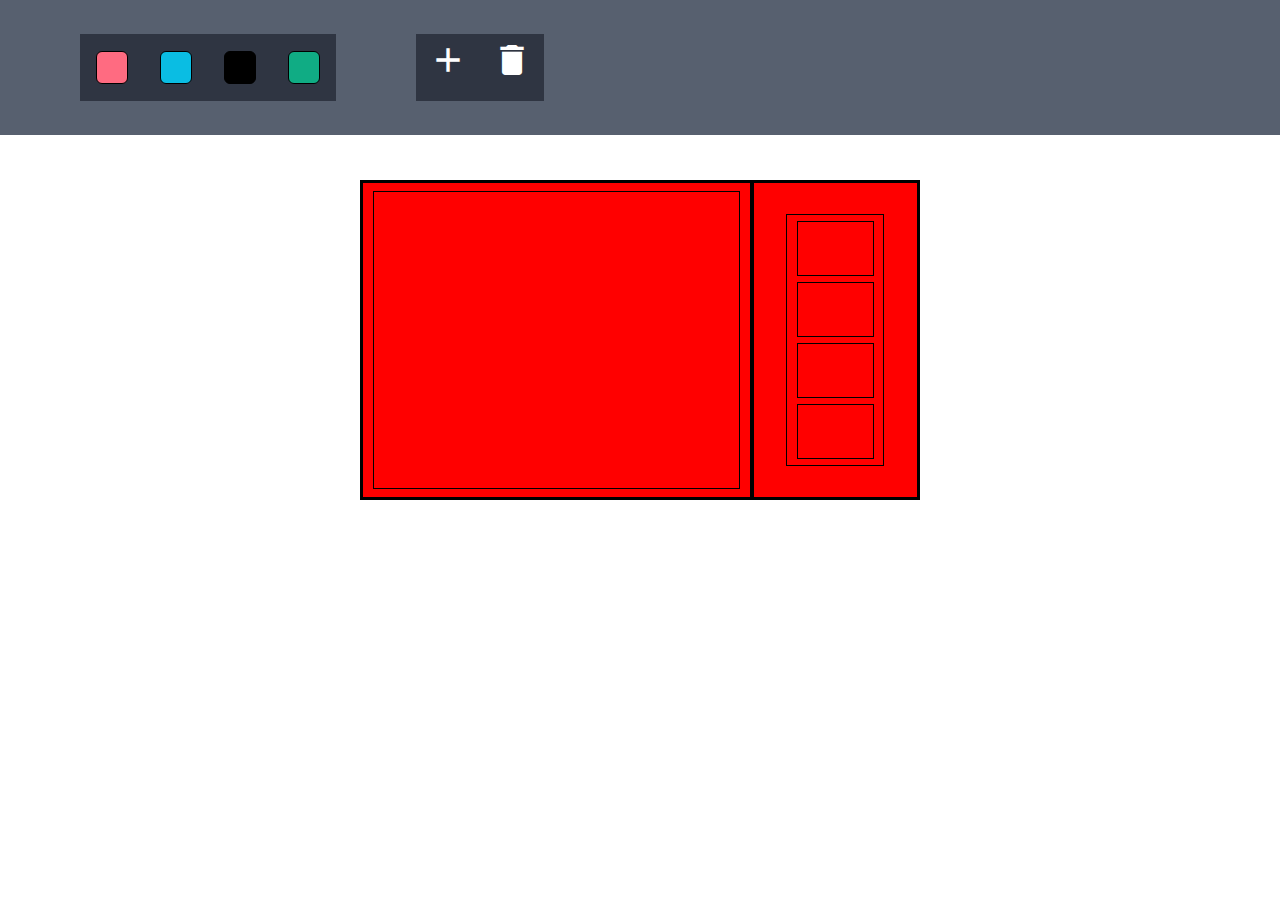
==== JIRA APP/index.html @ 637354c1 "update" ====
<!DOCTYPE html>
<html lang="en">
<head>
    <meta charset="UTF-8">
    <meta http-equiv="X-UA-Compatible" content="IE=edge">
    <meta name="viewport" content="width=device-width, initial-scale=1.0">
    <title>Document</title>
    <link rel="stylesheet" href="style.css">

    <link href="https://fonts.googleapis.com/icon?family=Material+Icons"
      rel="stylesheet">
</head>
<body>

    <div class="container">
        <div class="navbar">
            <div class="filters">
                <div class="filter">
                    <div class="pink"></div>
                </div>
                <div class="filter">
                    <div class="blue"></div>
                </div>
                <div class="filter">
                    <div class="black"></div>
                </div>
                <div class="filter">
                    <div class="green"></div>
                </div>
            </div>


            <div class="action-button">
                <div class="add"><span class="material-icons">add</span></div>
                <div class="delete"><span class="material-icons">delete</span></div>
            </div>




        </div>




        <div class="grid">

        <div class="modal">
            <div class="task-section">
                <div class="task-inner-section"></div>

            </div>
            
            <div class="modal-priority-section">
                <div class="priority-inner-container">
                    <div class="modal-priority"></div>
                    <div class="modal-priority"></div>
                    <div class="modal-priority"></div>
                    <div class="modal-priority"></div>
                </div>
            </div>
        </div>
        </div>
    </div>



    <script src="script.js"></script>
    
</body>
</html>
---- JIRA APP/style.css ----
*{
    box-sizing: border-box;
    
}


body{
    margin: 0;
}


.container,.navbar,.grid{

}

.container{
   
    height: 100vh;
    width: 100vw;
   
}

.navbar{

    background-color: #57606f;
    height: 15vh;
    display: flex;
    
}

.grid
{

    height: 85vh;
    display: flex;
  justify-content: space-evenly;
  flex-wrap: wrap;
    
}

.filters,.action-button{
   /* border: 1px; */
    background-color: #2f3542;
    height: 50%;
    margin-top: calc( ( 25/100) * 15vh );
    margin-left: 5rem;
}

.filters{
  
   
    width: 16rem;
    display: flex;
}
.action-button{
   

    width: 8rem;
    display: flex;

}

.filter{
    height: 100%;
   /* border: 1px solid; */
    width: 25%;
    display: flex;
    justify-content: center;
    align-items: center;
    

  

}
.filter:hover{
    background-color:#747d8c;
}

.delete,.add {
    height: 100%;
    width: 50%;
   /* border: 1px solid; */
    font-size: 2.5rem;
    font-family: Arial, Helvetica, sans-serif;
    display: flex;
    justify-content: center;
    justify-items: center;
    color: white;
    padding-top: 5%;
}

.delete {
    font-size: 2.9rem;
  }



.delete:hover,.add:hover{
    background-color: #747d8c;
}

.filter div{
    height: 50%;
    width: 50%;
    border: 1px solid;
    border-radius: 06px;
}

.pink{
    background-color: #ff6b81;
}

.black{
    background-color: black;
}
.green{
    background-color:#10ac84;
}
.blue{
    background-color: #0abde3;
}


.material-icons {
    font-size: 2.5rem !important;
}




.modal
{
    height: 20rem;
    width: 35rem;
    display: flex;
    border: 1px solid;
    position: fixed;
    top: 20vh;
    left: 50%;
    transform: translateX(-50%);
    background-color: red;
}

.task-section
{
    height: 100%;
    width: 70%;
    border: 2px solid;
    display: flex;
    justify-content: center;
    align-items: center;
}


.task-inner-section
{
    height: 95%;
    width: 95%;
    border: 1px solid;
   
}

.modal-priority-section
{
    height: 100%;
    width: 30%;
    border: 2px solid;
    display: flex;
    justify-content: center;
    align-items: center;
}

.priority-inner-container{
    height: 80%;
    width: 60%;
    border: 1px solid;
    display: flex;
    flex-direction: column;
    justify-content: space-evenly;
    align-items: center;
}

.modal-priority{
    width: 80%;
    height: 22%;
    border: 1px solid;
}
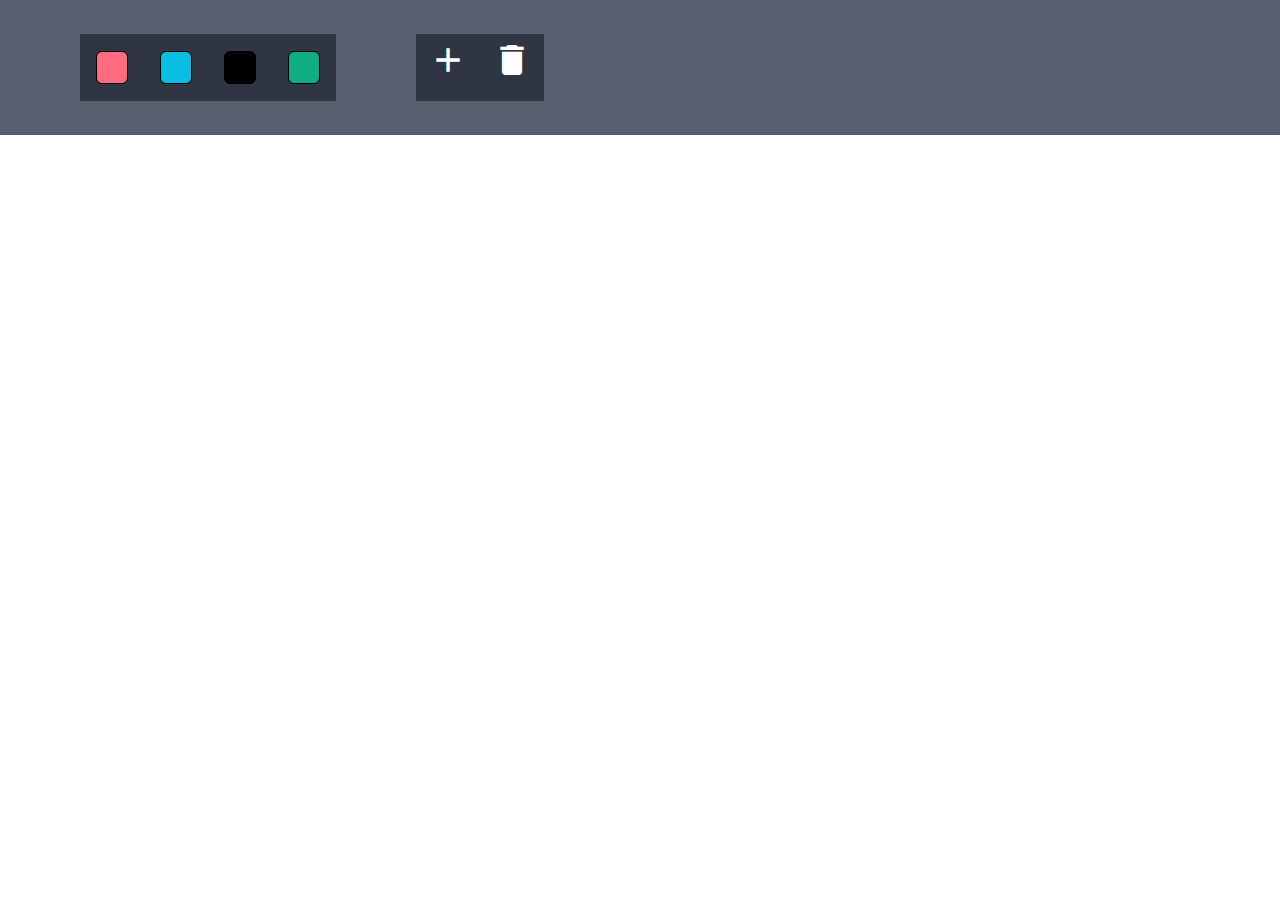
==== commit e2ca28cd: "update" ====
--- a/JIRA APP/index.html
+++ b/JIRA APP/index.html
@@ -46,21 +46,21 @@
         <div class="grid">
 
         <div class="modal">
-            <div class="task-section">
-                <div class="task-inner-section"></div>
+   <!--       <div class="task-section">
+                <div class="task-inner-section " contenteditable="true"></div>
 
             </div>
             
             <div class="modal-priority-section">
                 <div class="priority-inner-container">
-                    <div class="modal-priority"></div>
-                    <div class="modal-priority"></div>
-                    <div class="modal-priority"></div>
-                    <div class="modal-priority"></div>
+                    <div class="modal-priority pink"></div>
+                    <div class="modal-priority blue"></div>
+                    <div class="modal-priority black"></div>
+                    <div class="modal-priority green"></div>
                 </div>
             </div>
         </div>
-        </div>
+        </div> -->
     </div>
 
 
--- a/JIRA APP/style.css
+++ b/JIRA APP/style.css
@@ -133,19 +133,20 @@
     height: 20rem;
     width: 35rem;
     display: flex;
-    border: 1px solid;
+    
     position: fixed;
     top: 20vh;
     left: 50%;
     transform: translateX(-50%);
-    background-color: red;
+    
 }
 
 .task-section
 {
+    background-color: #ecf0f1;
     height: 100%;
     width: 70%;
-    border: 2px solid;
+    
     display: flex;
     justify-content: center;
     align-items: center;
@@ -154,26 +155,35 @@
 
 .task-inner-section
 {
-    height: 95%;
-    width: 95%;
-    border: 1px solid;
+    background-color: white;
+    height: 80%;
+    width: 80%;
+    outline: none;
+    font-size: 1.2rem;
+    font-family: Arial, Helvetica, sans-serif;
+    padding: 10px;
+    overflow: auto;
+    
    
 }
 
 .modal-priority-section
 {
+
+    background-color: #2c3e50;
     height: 100%;
     width: 30%;
-    border: 2px solid;
+    
     display: flex;
     justify-content: center;
     align-items: center;
 }
 
 .priority-inner-container{
+    background-color: white;
     height: 80%;
     width: 60%;
-    border: 1px solid;
+    
     display: flex;
     flex-direction: column;
     justify-content: space-evenly;
@@ -183,5 +193,14 @@
 .modal-priority{
     width: 80%;
     height: 22%;
-    border: 1px solid;
+    
+}
+
+.modal-priority:hover{
+    border: 3px solid #7f8c8d;
+}
+
+
+.selected{
+    border: 5px solid #7f8c8d;
 }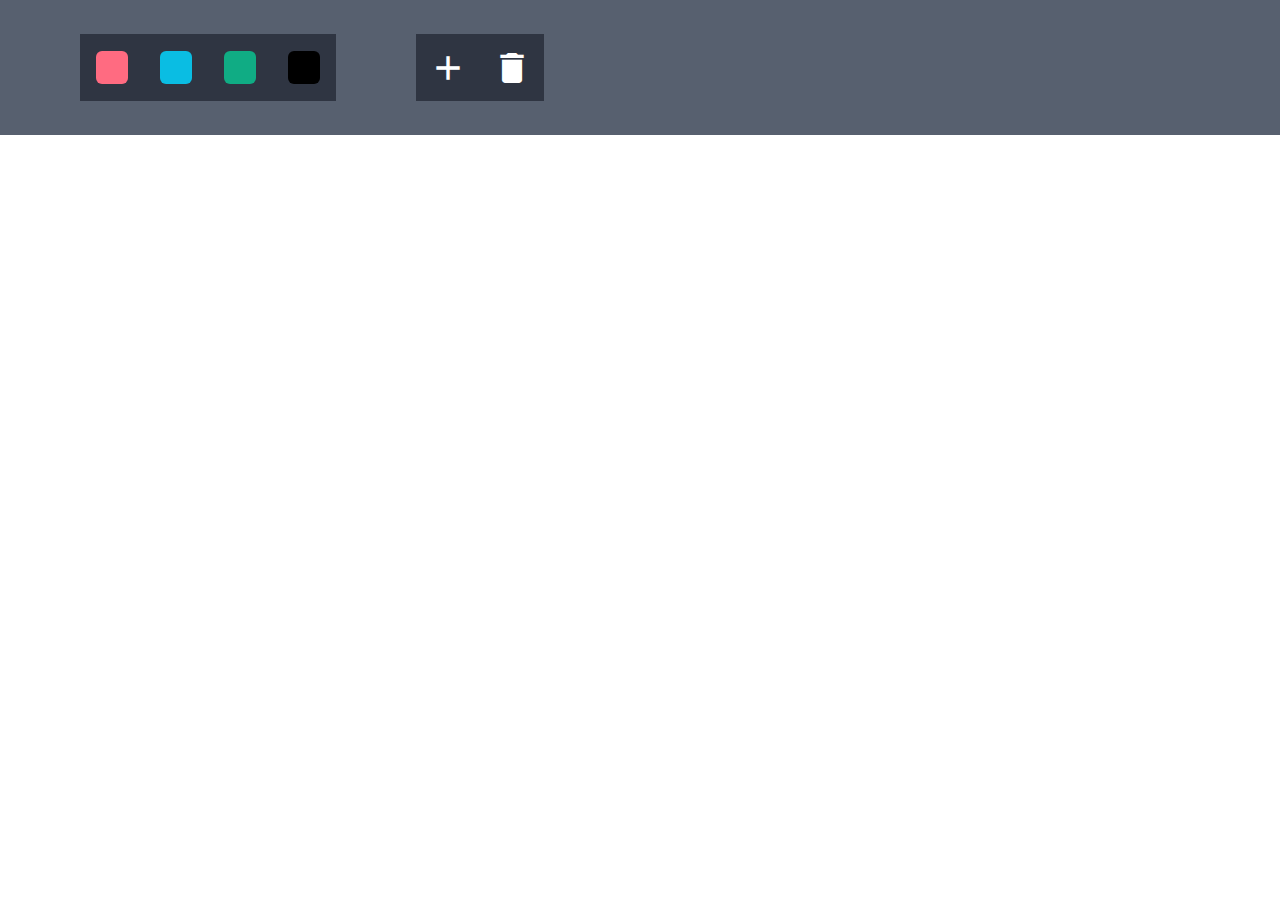
==== commit 6bdc5d9b: "update" ====
--- a/JIRA APP/index.html
+++ b/JIRA APP/index.html
@@ -1,71 +1,67 @@
 <!DOCTYPE html>
 <html lang="en">
-<head>
-    <meta charset="UTF-8">
-    <meta http-equiv="X-UA-Compatible" content="IE=edge">
-    <meta name="viewport" content="width=device-width, initial-scale=1.0">
+  <head>
+    <meta charset="UTF-8" />
+    <meta http-equiv="X-UA-Compatible" content="IE=edge" />
+    <meta name="viewport" content="width=device-width, initial-scale=1.0" />
     <title>Document</title>
-    <link rel="stylesheet" href="style.css">
+    <link
+      href="https://fonts.googleapis.com/icon?family=Material+Icons"
+      rel="stylesheet"
+    />
+    <link rel="stylesheet" href="style.css" />
+  </head>
+  <body>
+    <div class="container">
+      <div class="navbar">
+        <div class="filters">
+          <div class="filter">
+            <div class="pink"></div>
+          </div>
+          <div class="filter">
+            <div class="blue"></div>
+          </div>
+          <div class="filter">
+            <div class="green"></div>
+          </div>
+          <div class="filter">
+            <div class="black"></div>
+          </div>
+        </div>
+        <div class="action-buttons">
+          <div class="add"><span class="material-icons"> add </span></div>
+          <div class="delete"><span class="material-icons"> delete </span></div>
+        </div>
+      </div>
+      <div class="grid">
 
-    <link href="https://fonts.googleapis.com/icon?family=Material+Icons"
-      rel="stylesheet">
-</head>
-<body>
+        <!-- <div class="modal">
+          <div class="task-section">
+            <div class="task-inner-container" contenteditable="true"></div>
+          </div>
+          <div class="modal-priority-section">
+            <div class="priority-inner-container">
+              <div class="modal-priority pink"></div>
+              <div class="modal-priority blue"></div>
+              <div class="modal-priority green"></div>
+              <div class="modal-priority black"></div>
+            </div>
+          </div>
+        </div> -->
+       
+        <!-- <div class="ticket">
+          <div class="ticket-color pink"></div>
+          <div class="ticket-id">
+            #aeD34
+          </div>
+          <div class="actual-task">
+            Lorem ipsum dolor sit amet consectetur adipisicing elit. Modi, odio!
+          </div>
+        </div> -->
 
-    <div class="container">
-        <div class="navbar">
-            <div class="filters">
-                <div class="filter">
-                    <div class="pink"></div>
-                </div>
-                <div class="filter">
-                    <div class="blue"></div>
-                </div>
-                <div class="filter">
-                    <div class="black"></div>
-                </div>
-                <div class="filter">
-                    <div class="green"></div>
-                </div>
-            </div>
-
-
-            <div class="action-button">
-                <div class="add"><span class="material-icons">add</span></div>
-                <div class="delete"><span class="material-icons">delete</span></div>
-            </div>
-
-
-
-
-        </div>
-
-
-
-
-        <div class="grid">
-
-        <div class="modal">
-   <!--       <div class="task-section">
-                <div class="task-inner-section " contenteditable="true"></div>
-
-            </div>
-            
-            <div class="modal-priority-section">
-                <div class="priority-inner-container">
-                    <div class="modal-priority pink"></div>
-                    <div class="modal-priority blue"></div>
-                    <div class="modal-priority black"></div>
-                    <div class="modal-priority green"></div>
-                </div>
-            </div>
-        </div>
-        </div> -->
+      </div>
     </div>
 
-
-
     <script src="script.js"></script>
-    
-</body>
+  </body>
 </html>--- a/JIRA APP/style.css
+++ b/JIRA APP/style.css
@@ -1,206 +1,197 @@
-*{
+* {
     box-sizing: border-box;
-    
-}
-
-
-body{
+  }
+  
+  body {
     margin: 0;
-}
-
-
-.container,.navbar,.grid{
-
-}
-
-.container{
-   
+  }
+  
+  .container {
     height: 100vh;
-    width: 100vw;
-   
-}
-
-.navbar{
-
+  }
+  
+  .navbar {
     background-color: #57606f;
     height: 15vh;
     display: flex;
-    
-}
-
-.grid
-{
-
+  }
+  
+  .grid {
     height: 85vh;
     display: flex;
-  justify-content: space-evenly;
-  flex-wrap: wrap;
-    
-}
-
-.filters,.action-button{
-   /* border: 1px; */
+    justify-content: space-evenly;
+    flex-wrap: wrap;
+  }
+  
+  .filters,
+  .action-buttons {
+    height: 50%;
     background-color: #2f3542;
-    height: 50%;
-    margin-top: calc( ( 25/100) * 15vh );
+    margin-top: calc((25 / 100) * 15vh);
     margin-left: 5rem;
-}
-
-.filters{
+  }
   
-   
+  .filters {
     width: 16rem;
     display: flex;
-}
-.action-button{
-   
-
+  }
+  
+  .action-buttons {
     width: 8rem;
     display: flex;
-
-}
-
-.filter{
+  }
+  
+  .filter {
     height: 100%;
-   /* border: 1px solid; */
     width: 25%;
     display: flex;
     justify-content: center;
     align-items: center;
-    
-
+  }
   
-
-}
-.filter:hover{
-    background-color:#747d8c;
-}
-
-.delete,.add {
+  .filter:hover {
+    background-color: #747d8c;
+  }
+  
+  .add,
+  .delete {
     height: 100%;
     width: 50%;
-   /* border: 1px solid; */
-    font-size: 2.5rem;
+    color: white;
+    font-size: 3rem;
     font-family: Arial, Helvetica, sans-serif;
     display: flex;
+    /* default flex dirn => horizontal  */
     justify-content: center;
-    justify-items: center;
-    color: white;
-    padding-top: 5%;
-}
-
-.delete {
+    /* this will set your children in horizontal center  */
+    align-items: center;
+    /* this will set your children in vertical center  */
+  }
+  
+  .delete {
     font-size: 2.9rem;
   }
-
-
-
-.delete:hover,.add:hover{
+  
+  .add:hover,
+  .delete:hover {
     background-color: #747d8c;
-}
-
-.filter div{
+  }
+  
+  .filter div {
     height: 50%;
     width: 50%;
-    border: 1px solid;
-    border-radius: 06px;
-}
-
-.pink{
+    border-radius: 6px;
+  }
+  
+  .pink {
     background-color: #ff6b81;
-}
-
-.black{
+  }
+  
+  .green {
+    background-color: #10ac84;
+  }
+  
+  .blue {
+    background-color: #0abde3;
+  }
+  
+  .black {
     background-color: black;
-}
-.green{
-    background-color:#10ac84;
-}
-.blue{
-    background-color: #0abde3;
-}
-
-
-.material-icons {
+  }
+  
+  .material-icons {
     font-size: 2.5rem !important;
-}
-
-
-
-
-.modal
-{
+  }
+  
+  .modal {
     height: 20rem;
+    display: flex;
     width: 35rem;
-    display: flex;
-    
     position: fixed;
     top: 20vh;
+    /* ye left wala 50% jo hai wo body ki width ka hai  */
     left: 50%;
+    /* ye translate wala jo 50% hai wo khudke element ka hai  */
     transform: translateX(-50%);
-    
-}
-
-.task-section
-{
+  }
+  
+  .task-section {
     background-color: #ecf0f1;
     height: 100%;
     width: 70%;
-    
     display: flex;
     justify-content: center;
     align-items: center;
-}
-
-
-.task-inner-section
-{
-    background-color: white;
+  }
+  
+  .task-inner-container {
     height: 80%;
     width: 80%;
+    background-color: white;
     outline: none;
     font-size: 1.2rem;
     font-family: Arial, Helvetica, sans-serif;
     padding: 10px;
     overflow: auto;
-    
-   
-}
-
-.modal-priority-section
-{
-
+  }
+  
+  .modal-priority-section {
     background-color: #2c3e50;
     height: 100%;
     width: 30%;
-    
     display: flex;
     justify-content: center;
     align-items: center;
-}
-
-.priority-inner-container{
+  }
+  
+  .priority-inner-container {
     background-color: white;
     height: 80%;
     width: 60%;
-    
+    border: 1px solid;
     display: flex;
-    flex-direction: column;
     justify-content: space-evenly;
     align-items: center;
-}
-
-.modal-priority{
+    flex-direction: column;
+  }
+  
+  .modal-priority {
     width: 80%;
     height: 22%;
-    
-}
-
-.modal-priority:hover{
-    border: 3px solid #7f8c8d;
-}
-
-
-.selected{
+  }
+  
+  .modal-priority:hover {
     border: 5px solid #7f8c8d;
-}+  }
+  
+  .selected {
+    border: 5px solid #7f8c8d;
+  }
+  
+  
+  .ticket{
+    margin: 10px;
+    height: 12rem;
+    width: 20rem;
+    border: 1px solid;
+    font-family: Arial, Helvetica, sans-serif;
+  }
+  
+  .ticket-color{
+    width: 100%;
+    height: 8%;
+  }
+  
+  .ticket-id{
+    width: 100%;
+    height: 16%;
+    padding: 5px;
+    font-weight: bold;
+  }
+  
+  .actual-task{
+    width: 100%;
+    height: 76%;
+    padding: 10px;
+    background-color: #f7f1e3;
+  }